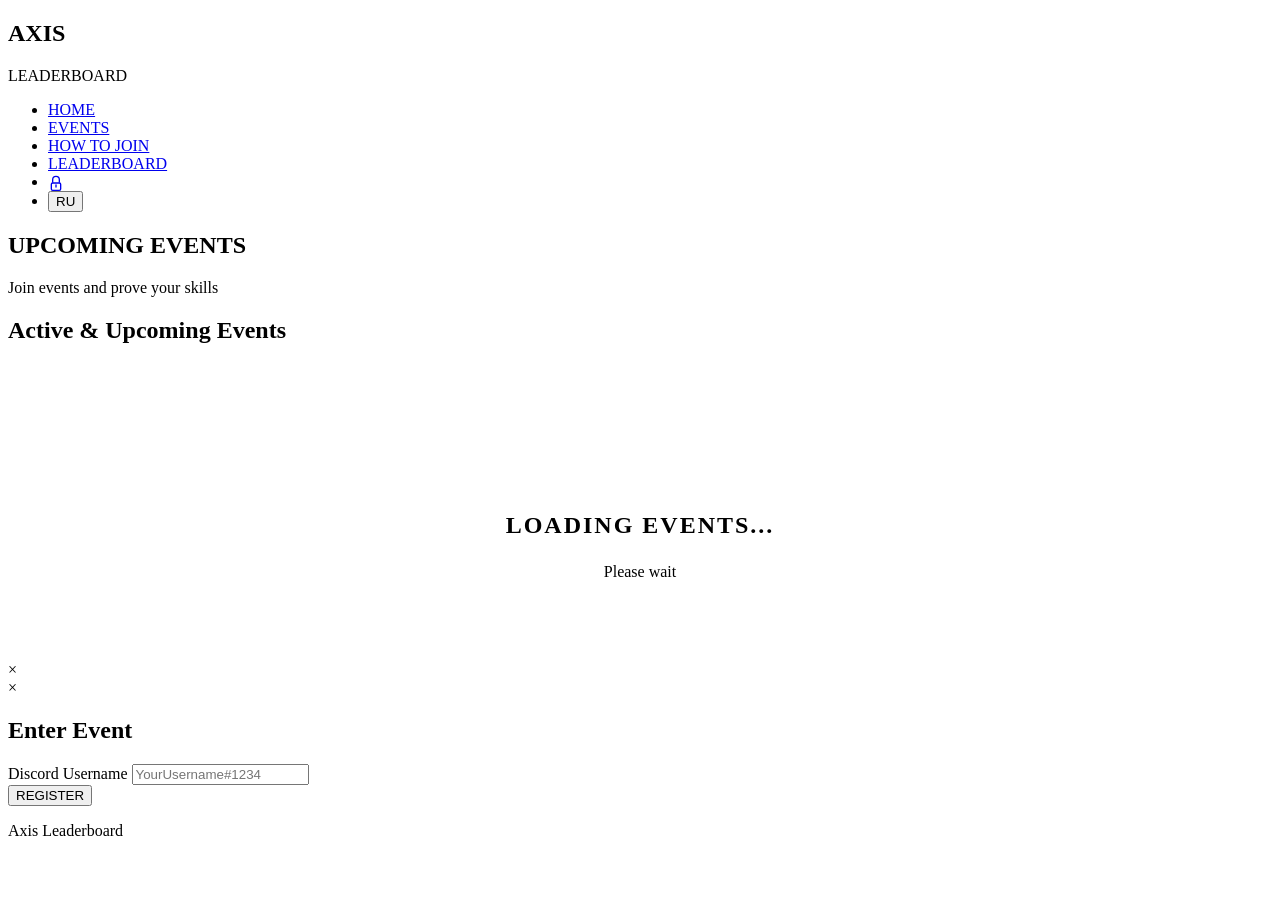
==== events.html @ bed37cb2 "h" ====
<!DOCTYPE html>
<html lang="en">
<head>
    <meta charset="UTF-8">
    <meta name="viewport" content="width=device-width, initial-scale=1.0">
    <title>Axis Leaderboard - Events</title>
    <link rel="stylesheet" href="styles.css">
</head>
<body>
    <nav class="navbar">
        <div class="container">
            <div class="logo">
                <h1>AXIS</h1>
                <span class="subtitle">LEADERBOARD</span>
            </div>
            <ul class="nav-links">
                <li><a href="index.html" data-i18n="nav.home">HOME</a></li>
                <li><a href="events.html" class="active" data-i18n="nav.events">EVENTS</a></li>
                <li><a href="how-to-join.html" data-i18n="nav.howToJoin">HOW TO JOIN</a></li>
                <li><a href="leaderboard.html" data-i18n="nav.leaderboard">LEADERBOARD</a></li>
                <li><a href="admin.html" class="admin-link" title="Admin Panel"><span style="display: inline-block; width: 16px; height: 16px; background: currentColor; -webkit-mask: url('data:image/svg+xml,<svg xmlns=%22http://www.w3.org/2000/svg%22 viewBox=%220 0 24 24%22><path d=%22M7 10V7a5 5 0 0110 0v3m-5 5v3m-5-6h10a2 2 0 012 2v7a2 2 0 01-2 2H7a2 2 0 01-2-2v-7a2 2 0 012-2z%22 fill=%22none%22 stroke=%22currentColor%22 stroke-width=%222%22 stroke-linecap=%22round%22/></svg>') center/contain no-repeat; mask: url('data:image/svg+xml,<svg xmlns=%22http://www.w3.org/2000/svg%22 viewBox=%220 0 24 24%22><path d=%22M7 10V7a5 5 0 0110 0v3m-5 5v3m-5-6h10a2 2 0 012 2v7a2 2 0 01-2 2H7a2 2 0 01-2-2v-7a2 2 0 012-2z%22 fill=%22none%22 stroke=%22currentColor%22 stroke-width=%222%22 stroke-linecap=%22round%22/></svg>') center/contain no-repeat; vertical-align: middle;"></span></a></li>
                <li><button id="langToggle" class="lang-toggle">RU</button></li>
            </ul>
        </div>
    </nav>

    <section class="page-header">
        <div class="container">
            <h1 data-i18n="events.title">UPCOMING EVENTS</h1>
            <p data-i18n="events.subtitle">Join events</p>
        </div>
    </section>

    <section class="events-section">
        <div class="container">
            <div class="events-header">
                <h2 data-i18n="events.activeUpcoming">Active & Upcoming Events</h2>
            </div>

            <div class="events-grid" id="eventsGrid">
                <!-- Loading state shown initially -->
                <div style="grid-column: 1 / -1; text-align: center; padding: 4rem 2rem;">
                    <div class="loading-spinner" style="width: 60px; height: 60px; margin: 0 auto 1.5rem;"></div>
                    <h3 style="color: var(--primary-color); font-size: 1.5rem; letter-spacing: 2px;">LOADING EVENTS...</h3>
                    <p style="color: var(--text-secondary); margin-top: 0.5rem;">Please wait</p>
                </div>
            </div>
        </div>
    </section>

    <!-- Event Details Modal -->
    <div id="eventDetailsModal" class="modal">
        <div class="modal-content">
            <span class="close">&times;</span>
            <div id="eventDetailsContent">
                <!-- Event details will be loaded here -->
            </div>
        </div>
    </div>

    <!-- Enter Event Modal -->
    <div id="enterEventModal" class="modal">
        <div class="modal-content">
            <span class="close">&times;</span>
            <h2 data-i18n="events.enterEvent">Enter Event</h2>
            <div id="enterEventInfo"></div>
            <form id="enterEventForm">
                <div class="form-group">
                    <label for="discordUsername" data-i18n="events.discordUsername">Discord Username</label>
                    <input type="text" id="discordUsername" placeholder="YourUsername#1234" required>
                </div>
                <button type="submit" class="btn btn-primary" data-i18n="events.register">REGISTER</button>
            </form>
        </div>
    </div>

    <footer class="footer">
        <div class="container">
            <p>Axis Leaderboard</p>
        </div>
    </footer>

    <script src="language.js"></script>
    <script src="events.js"></script>
</body>
</html>
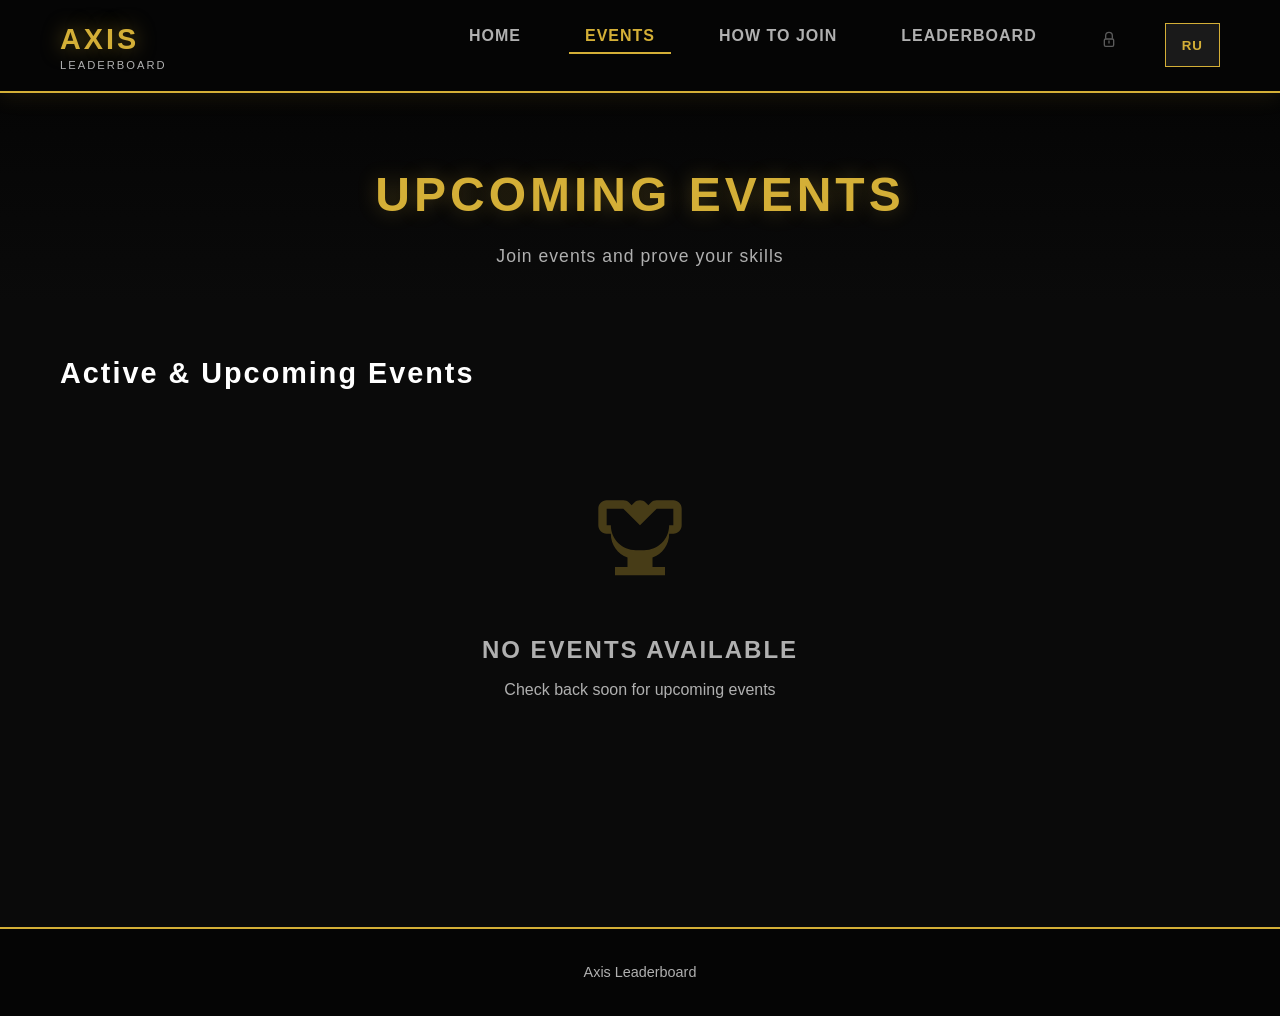
==== commit 7bc3bffa: "heh" ====
--- a/events.html
+++ b/events.html
@@ -69,6 +69,20 @@
                     <label for="discordUsername" data-i18n="events.discordUsername">Discord Username</label>
                     <input type="text" id="discordUsername" placeholder="YourUsername#1234" required>
                 </div>
+                <div class="form-group">
+                    <label for="playerCountry" data-i18n="events.countryLabel">Country</label>
+                    <select id="playerCountry" required>
+                        <option value="" disabled selected data-i18n="events.selectCountry">Select your country</option>
+                        <option value="Germany">Germany</option>
+                        <option value="Italy">Italy</option>
+                        <option value="Japan">Japan</option>
+                        <option value="Romania">Romania</option>
+                        <option value="Hungary">Hungary</option>
+                        <option value="Finland">Finland</option>
+                        <option value="Bulgaria">Bulgaria</option>
+                        <option value="Other">Other</option>
+                    </select>
+                </div>
                 <button type="submit" class="btn btn-primary" data-i18n="events.register">REGISTER</button>
             </form>
         </div>
--- a/styles.css
+++ b/styles.css
@@ -0,0 +1,1628 @@
+/* Font Definitions */
+@font-face {
+    font-family: 'Noto Sans';
+    src: url('NotoSans-VariableFont_wdth,wght.ttf') format('truetype');
+    font-weight: 100 900;
+    font-style: normal;
+    font-display: swap;
+}
+
+@font-face {
+    font-family: 'Noto Sans';
+    src: url('NotoSans-Italic-VariableFont_wdth,wght.ttf') format('truetype');
+    font-weight: 100 900;
+    font-style: italic;
+    font-display: swap;
+}
+
+@font-face {
+    font-family: 'Noto Sans RU';
+    src: url('NotoSans-VariableFont_wdth,wghtRU.ttf') format('truetype');
+    font-weight: 100 900;
+    font-style: normal;
+    font-display: swap;
+    unicode-range: U+0400-04FF, U+0500-052F, U+2DE0-2DFF, U+A640-A69F;
+}
+
+@font-face {
+    font-family: 'Noto Sans RU';
+    src: url('NotoSans-Italic-VariableFont_wdth,wghtRU.ttf') format('truetype');
+    font-weight: 100 900;
+    font-style: italic;
+    font-display: swap;
+    unicode-range: U+0400-04FF, U+0500-052F, U+2DE0-2DFF, U+A640-A69F;
+}
+
+* {
+    margin: 0;
+    padding: 0;
+    box-sizing: border-box;
+}
+
+/* Mobile-friendly touch targets */
+html {
+    -webkit-tap-highlight-color: rgba(212, 175, 55, 0.2);
+    touch-action: manipulation;
+}
+
+body {
+    -webkit-font-smoothing: antialiased;
+    -moz-osx-font-smoothing: grayscale;
+}
+
+:root {
+    --primary-color: #d4af37;
+    --secondary-color: #8b7355;
+    --dark-bg: #0a0a0a;
+    --darker-bg: #050505;
+    --card-bg: #1a1a1a;
+    --text-primary: #ffffff;
+    --text-secondary: #b0b0b0;
+    --border-color: #2a2a2a;
+    --accent-red: #c41e3a;
+    --accent-blue: #4a90e2;
+}
+
+body {
+    font-family: 'Noto Sans', 'Noto Sans RU', 'Segoe UI', Tahoma, Geneva, Verdana, sans-serif;
+    background-color: var(--dark-bg);
+    color: var(--text-primary);
+    line-height: 1.6;
+    overflow-x: hidden; /* Prevent horizontal scroll on mobile */
+}
+
+html {
+    scroll-behavior: smooth;
+}
+
+.container {
+    max-width: 1200px;
+    margin: 0 auto;
+    padding: 0 20px;
+}
+
+/* Navbar */
+.navbar {
+    background-color: var(--darker-bg);
+    border-bottom: 2px solid var(--primary-color);
+    padding: 1rem 0;
+    position: sticky;
+    top: 0;
+    z-index: 1000;
+    box-shadow: 0 4px 20px rgba(212, 175, 55, 0.1);
+}
+
+.navbar .container {
+    display: flex;
+    justify-content: space-between;
+    align-items: center;
+}
+
+.logo h1 {
+    font-size: 1.8rem;
+    font-weight: 900;
+    letter-spacing: 3px;
+    color: var(--primary-color);
+    text-shadow: 0 0 20px rgba(212, 175, 55, 0.5);
+}
+
+.logo .subtitle {
+    font-size: 0.7rem;
+    color: var(--text-secondary);
+    letter-spacing: 2px;
+    display: block;
+    margin-top: -5px;
+}
+
+.nav-links {
+    display: flex;
+    list-style: none;
+    gap: 2rem;
+}
+
+.nav-links a {
+    color: var(--text-secondary);
+    text-decoration: none;
+    font-weight: 600;
+    letter-spacing: 1px;
+    transition: color 0.3s;
+    padding: 0.5rem 1rem;
+    border-bottom: 2px solid transparent;
+}
+
+.nav-links a:hover,
+.nav-links a.active {
+    color: var(--primary-color);
+    border-bottom-color: var(--primary-color);
+}
+
+/* Admin Link - Subtle Key Icon */
+.admin-link {
+    opacity: 0.5;
+    font-size: 1.2rem;
+    transition: all 0.3s;
+}
+
+.admin-link:hover {
+    opacity: 1;
+    transform: scale(1.2);
+    filter: drop-shadow(0 0 8px rgba(212, 175, 55, 0.6));
+}
+
+/* Language Toggle Button */
+.lang-toggle {
+    background: var(--card-bg);
+    color: var(--primary-color);
+    border: 1px solid var(--primary-color);
+    padding: 0.5rem 1rem;
+    font-weight: 700;
+    letter-spacing: 1px;
+    cursor: pointer;
+    transition: all 0.3s;
+    font-family: inherit;
+    min-height: 44px; /* Mobile-friendly touch target */
+    display: inline-flex;
+    align-items: center;
+    justify-content: center;
+}
+
+.lang-toggle:hover {
+    background: var(--primary-color);
+    color: var(--dark-bg);
+}
+
+/* Hero Section */
+.hero {
+    position: relative;
+    height: 70vh;
+    display: flex;
+    align-items: center;
+    justify-content: center;
+    background: linear-gradient(rgba(10, 10, 10, 0.7), rgba(10, 10, 10, 0.7)), url('W_4k(1).jpg');
+    background-size: cover;
+    background-position: center;
+    background-attachment: fixed;
+    overflow: hidden;
+}
+
+.hero::before {
+    content: '';
+    position: absolute;
+    top: 0;
+    left: 0;
+    right: 0;
+    bottom: 0;
+    background-image: 
+        repeating-linear-gradient(0deg, transparent, transparent 2px, rgba(212, 175, 55, 0.03) 2px, rgba(212, 175, 55, 0.03) 4px),
+        repeating-linear-gradient(90deg, transparent, transparent 2px, rgba(212, 175, 55, 0.03) 2px, rgba(212, 175, 55, 0.03) 4px);
+}
+
+.hero-overlay {
+    position: absolute;
+    top: 0;
+    left: 0;
+    right: 0;
+    bottom: 0;
+    background: radial-gradient(circle at center, transparent 0%, rgba(10, 10, 10, 0.6) 100%);
+}
+
+.hero-content {
+    position: relative;
+    text-align: center;
+    z-index: 1;
+}
+
+.hero-title {
+    font-size: 4rem;
+    font-weight: 900;
+    letter-spacing: 5px;
+    margin-bottom: 1rem;
+    text-shadow: 0 0 30px rgba(212, 175, 55, 0.5);
+    background: linear-gradient(to right, var(--primary-color), #fff, var(--primary-color));
+    -webkit-background-clip: text;
+    -webkit-text-fill-color: transparent;
+    background-clip: text;
+}
+
+.hero-description {
+    font-size: 1.3rem;
+    color: var(--text-secondary);
+    margin-bottom: 2rem;
+    letter-spacing: 2px;
+}
+
+.hero-buttons {
+    display: flex;
+    gap: 1rem;
+    justify-content: center;
+}
+
+/* Buttons */
+.btn {
+    padding: 1rem 2.5rem;
+    font-size: 1rem;
+    font-weight: 700;
+    letter-spacing: 2px;
+    text-decoration: none;
+    border: none;
+    cursor: pointer;
+    transition: all 0.3s;
+    position: relative;
+    overflow: hidden;
+    min-height: 44px; /* Minimum touch target size for mobile */
+    display: inline-flex;
+    align-items: center;
+    justify-content: center;
+}
+
+.btn-primary {
+    background: var(--primary-color);
+    color: var(--dark-bg);
+    box-shadow: 0 0 20px rgba(212, 175, 55, 0.3);
+}
+
+.btn-primary:hover {
+    background: #e6c248;
+    box-shadow: 0 0 30px rgba(212, 175, 55, 0.6);
+    transform: translateY(-2px);
+}
+
+.btn-secondary {
+    background: transparent;
+    color: var(--primary-color);
+    border: 2px solid var(--primary-color);
+}
+
+.btn-secondary:hover {
+    background: var(--primary-color);
+    color: var(--dark-bg);
+}
+
+/* Features Section */
+.features {
+    padding: 5rem 0;
+    background-color: var(--darker-bg);
+}
+
+.feature-grid {
+    display: grid;
+    grid-template-columns: repeat(auto-fit, minmax(300px, 1fr));
+    gap: 2rem;
+}
+
+.feature-card {
+    background: var(--card-bg);
+    padding: 2.5rem;
+    border: 1px solid var(--border-color);
+    transition: all 0.3s;
+    position: relative;
+    overflow: hidden;
+}
+
+.feature-card::before {
+    content: '';
+    position: absolute;
+    top: 0;
+    left: 0;
+    right: 0;
+    height: 3px;
+    background: linear-gradient(to right, transparent, var(--primary-color), transparent);
+    transform: translateX(-100%);
+    transition: transform 0.5s;
+}
+
+.feature-card:hover::before {
+    transform: translateX(100%);
+}
+
+.feature-card:hover {
+    border-color: var(--primary-color);
+    box-shadow: 0 10px 40px rgba(212, 175, 55, 0.2);
+    transform: translateY(-5px);
+}
+
+.feature-icon {
+    width: 80px;
+    height: 80px;
+    margin-bottom: 1.5rem;
+}
+
+.feature-card h3 {
+    font-size: 1.5rem;
+    margin-bottom: 1rem;
+    color: var(--primary-color);
+    letter-spacing: 1px;
+}
+
+.feature-card p {
+    color: var(--text-secondary);
+    line-height: 1.8;
+}
+
+/* CTA Section */
+.cta-section {
+    padding: 5rem 0;
+    text-align: center;
+    background: linear-gradient(135deg, var(--dark-bg) 0%, var(--darker-bg) 100%);
+    border-top: 1px solid var(--border-color);
+    border-bottom: 1px solid var(--border-color);
+}
+
+.cta-section .container {
+    max-width: 900px;
+    margin: 0 auto;
+}
+
+.cta-section h2 {
+    font-size: 2.5rem;
+    margin-bottom: 1rem;
+    color: var(--primary-color);
+    letter-spacing: 2px;
+}
+
+.cta-section p {
+    font-size: 1.2rem;
+    color: var(--text-secondary);
+    margin-bottom: 2rem;
+}
+
+/* Page Header */
+.page-header {
+    padding: 4rem 0 2rem;
+    text-align: center;
+    background: linear-gradient(180deg, var(--darker-bg) 0%, var(--dark-bg) 100%);
+}
+
+.page-header h1 {
+    font-size: 3rem;
+    font-weight: 900;
+    letter-spacing: 4px;
+    color: var(--primary-color);
+    margin-bottom: 0.5rem;
+    text-shadow: 0 0 20px rgba(212, 175, 55, 0.3);
+}
+
+.page-header p {
+    color: var(--text-secondary);
+    font-size: 1.1rem;
+    letter-spacing: 1px;
+}
+
+/* Events Section */
+.events-section {
+    padding: 3rem 0 5rem;
+}
+
+.events-header {
+    display: flex;
+    justify-content: space-between;
+    align-items: center;
+    margin-bottom: 2rem;
+}
+
+.events-header {
+    margin-bottom: 2rem;
+}
+
+.events-header h2 {
+    font-size: 1.8rem;
+    color: var(--text-primary);
+    letter-spacing: 2px;
+}
+
+.events-grid {
+    display: grid;
+    grid-template-columns: repeat(auto-fill, minmax(350px, 1fr));
+    gap: 2rem;
+}
+
+.event-card {
+    background: var(--card-bg);
+    border: 1px solid var(--border-color);
+    padding: 2rem;
+    transition: all 0.3s;
+    position: relative;
+    overflow: hidden;
+}
+
+.event-card::after {
+    content: '';
+    position: absolute;
+    top: 0;
+    left: 0;
+    right: 0;
+    height: 4px;
+    background: linear-gradient(to right, var(--primary-color), var(--accent-blue));
+}
+
+.event-card:hover {
+    border-color: var(--primary-color);
+    box-shadow: 0 10px 40px rgba(212, 175, 55, 0.2);
+    transform: translateY(-5px);
+}
+
+.event-status {
+    display: inline-block;
+    padding: 0.3rem 1rem;
+    font-size: 0.75rem;
+    font-weight: 700;
+    letter-spacing: 1px;
+    border-radius: 2px;
+    margin-bottom: 1rem;
+}
+
+.event-status.live {
+    background: var(--accent-red);
+    color: white;
+}
+
+.event-status.upcoming {
+    background: var(--accent-blue);
+    color: white;
+}
+
+.event-card h3 {
+    font-size: 1.5rem;
+    margin-bottom: 0.5rem;
+    color: var(--primary-color);
+    letter-spacing: 1px;
+}
+
+.event-date {
+    color: var(--text-secondary);
+    font-size: 0.9rem;
+    margin-bottom: 1rem;
+    display: block;
+}
+
+.event-description {
+    color: var(--text-secondary);
+    margin-bottom: 1.5rem;
+    line-height: 1.6;
+}
+
+.event-prize {
+    color: var(--primary-color);
+    font-weight: 700;
+    font-size: 1.1rem;
+    margin-bottom: 1.5rem;
+}
+
+.event-actions {
+    display: flex;
+    gap: 1rem;
+}
+
+.event-actions .btn {
+    flex: 1;
+    text-align: center;
+    padding: 0.8rem;
+    font-size: 0.9rem;
+}
+
+/* Modal */
+.modal {
+    display: none;
+    position: fixed;
+    z-index: 2000;
+    left: 0;
+    top: 0;
+    width: 100%;
+    height: 100%;
+    background-color: rgba(0, 0, 0, 0.8);
+    backdrop-filter: blur(5px);
+    overflow-y: auto;
+    overflow-x: hidden;
+    padding: 20px 0;
+}
+
+.modal-content {
+    background-color: var(--card-bg);
+    margin: 20px auto;
+    padding: 2.5rem;
+    border: 2px solid var(--primary-color);
+    width: 90%;
+    max-width: 600px;
+    max-height: calc(100vh - 40px);
+    position: relative;
+    box-shadow: 0 20px 60px rgba(212, 175, 55, 0.3);
+    overflow-y: auto;
+}
+
+.close {
+    color: var(--text-secondary);
+    float: right;
+    font-size: 2rem;
+    font-weight: bold;
+    line-height: 1;
+    cursor: pointer;
+    transition: color 0.3s;
+}
+
+.close:hover {
+    color: var(--primary-color);
+}
+
+.modal-content h2 {
+    margin-bottom: 2rem;
+    color: var(--primary-color);
+    letter-spacing: 2px;
+}
+
+.form-group {
+    margin-bottom: 1.5rem;
+}
+
+.form-group label {
+    display: block;
+    margin-bottom: 0.5rem;
+    color: var(--text-primary);
+    font-weight: 600;
+    letter-spacing: 1px;
+}
+
+.form-group input,
+.form-group textarea {
+    width: 100%;
+    padding: 0.8rem;
+    background: var(--darker-bg);
+    border: 1px solid var(--border-color);
+    color: var(--text-primary);
+    font-size: 1rem;
+    font-family: inherit;
+    transition: border-color 0.3s;
+}
+
+.form-group input:focus,
+.form-group textarea:focus {
+    outline: none;
+    border-color: var(--primary-color);
+}
+
+.form-group textarea {
+    resize: vertical;
+}
+
+/* Leaderboard Section */
+.leaderboard-section {
+    padding: 3rem 0 5rem;
+}
+
+.leaderboard-filters {
+    display: flex;
+    gap: 1rem;
+    margin-bottom: 2rem;
+    justify-content: center;
+    flex-wrap: wrap;
+}
+
+.filter-btn {
+    padding: 0.8rem 2rem;
+    background: var(--card-bg);
+    color: var(--text-secondary);
+    border: 1px solid var(--border-color);
+    cursor: pointer;
+    font-weight: 600;
+    letter-spacing: 1px;
+    transition: all 0.3s;
+}
+
+.filter-btn:hover,
+.filter-btn.active {
+    background: var(--primary-color);
+    color: var(--dark-bg);
+    border-color: var(--primary-color);
+    box-shadow: 0 4px 15px rgba(212, 175, 55, 0.4);
+}
+
+.leaderboard-table {
+    background: var(--card-bg);
+    border: 1px solid var(--border-color);
+    overflow-x: auto;
+    border-radius: 4px;
+    box-shadow: 0 8px 32px rgba(0, 0, 0, 0.3);
+    -webkit-overflow-scrolling: touch; /* Smooth scrolling on iOS */
+}
+
+.leaderboard-table table {
+    width: 100%;
+    border-collapse: collapse;
+    min-width: 600px; /* Reduced from 900px for better mobile fit */
+}
+
+.leaderboard-table thead {
+    background: var(--darker-bg);
+    position: sticky;
+    top: 0;
+    z-index: 10;
+}
+
+.leaderboard-table th {
+    padding: 1.5rem 1rem;
+    text-align: left;
+    color: var(--primary-color);
+    font-weight: 700;
+    letter-spacing: 2px;
+    border-bottom: 2px solid var(--primary-color);
+    font-size: 0.85rem;
+    text-transform: uppercase;
+    white-space: nowrap;
+}
+
+.leaderboard-table td {
+    padding: 1.2rem 1rem;
+    border-bottom: 1px solid var(--border-color);
+    color: var(--text-secondary);
+    font-size: 0.95rem;
+    vertical-align: middle;
+}
+
+.leaderboard-table td:first-child {
+    text-align: center;
+    width: 80px;
+}
+
+.leaderboard-table tr {
+    transition: all 0.3s ease;
+}
+
+.leaderboard-table tbody tr:hover {
+    background: rgba(212, 175, 55, 0.08);
+    transform: scale(1.01);
+    box-shadow: 0 4px 12px rgba(212, 175, 55, 0.15);
+}
+
+.rank-badge {
+    display: inline-flex;
+    align-items: center;
+    justify-content: center;
+    width: 44px;
+    height: 44px;
+    line-height: 1;
+    text-align: center;
+    font-weight: 700;
+    font-size: 1.1rem;
+    border-radius: 50%;
+    background: var(--border-color);
+    transition: all 0.3s;
+}
+
+.rank-badge.gold {
+    background: linear-gradient(135deg, #ffd700, #ffed4e);
+    color: var(--dark-bg);
+    box-shadow: 0 0 20px rgba(255, 215, 0, 0.6), 0 4px 12px rgba(255, 215, 0, 0.3);
+    animation: pulse-gold 2s infinite;
+}
+
+.rank-badge.silver {
+    background: linear-gradient(135deg, #c0c0c0, #e8e8e8);
+    color: var(--dark-bg);
+    box-shadow: 0 0 20px rgba(192, 192, 192, 0.6), 0 4px 12px rgba(192, 192, 192, 0.3);
+}
+
+.rank-badge.bronze {
+    background: linear-gradient(135deg, #cd7f32, #e8a87c);
+    color: var(--dark-bg);
+    box-shadow: 0 0 20px rgba(205, 127, 50, 0.6), 0 4px 12px rgba(205, 127, 50, 0.3);
+}
+
+@keyframes pulse-gold {
+    0%, 100% {
+        box-shadow: 0 0 20px rgba(255, 215, 0, 0.6), 0 4px 12px rgba(255, 215, 0, 0.3);
+    }
+    50% {
+        box-shadow: 0 0 30px rgba(255, 215, 0, 0.9), 0 4px 16px rgba(255, 215, 0, 0.5);
+    }
+}
+
+@keyframes slideIn {
+    from {
+        transform: translateX(400px);
+        opacity: 0;
+    }
+    to {
+        transform: translateX(0);
+        opacity: 1;
+    }
+}
+
+@keyframes slideOut {
+    from {
+        transform: translateX(0);
+        opacity: 1;
+    }
+    to {
+        transform: translateX(400px);
+        opacity: 0;
+    }
+}
+
+@keyframes spin {
+    0% { transform: rotate(0deg); }
+    100% { transform: rotate(360deg); }
+}
+
+/* Loading Spinner */
+.loading-spinner {
+    border: 4px solid var(--border-color);
+    border-top: 4px solid var(--primary-color);
+    border-radius: 50%;
+    animation: spin 1s linear infinite;
+}
+
+.player-info {
+    display: flex;
+    flex-direction: column;
+    gap: 0.3rem;
+}
+
+.player-name {
+    font-weight: 600;
+    color: var(--text-primary);
+    font-size: 1rem;
+}
+
+.player-country {
+    margin-left: 0.3rem;
+    color: var(--text-secondary);
+    font-size: 0.85rem;
+    letter-spacing: 1px;
+    text-transform: uppercase;
+}
+
+.player-subtext {
+    font-size: 0.8rem;
+    color: var(--text-secondary);
+    opacity: 0.7;
+}
+
+.rank-1 {
+    background: linear-gradient(90deg, rgba(255, 215, 0, 0.08) 0%, transparent 100%);
+    border-left: 3px solid #ffd700;
+}
+
+.rank-2 {
+    background: linear-gradient(90deg, rgba(192, 192, 192, 0.08) 0%, transparent 100%);
+    border-left: 3px solid #c0c0c0;
+}
+
+.rank-3 {
+    background: linear-gradient(90deg, rgba(205, 127, 50, 0.08) 0%, transparent 100%);
+    border-left: 3px solid #cd7f32;
+}
+
+/* Number highlighting */
+.leaderboard-table td:not(:nth-child(2)) {
+    font-feature-settings: "tnum";
+    font-variant-numeric: tabular-nums;
+}
+
+/* Responsive Table */
+@media (max-width: 768px) {
+    .leaderboard-table {
+        font-size: 0.85rem;
+    }
+    
+    .leaderboard-table th,
+    .leaderboard-table td {
+        padding: 1rem 0.5rem;
+    }
+    
+    .rank-badge {
+        width: 36px;
+        height: 36px;
+        font-size: 0.9rem;
+    }
+}
+
+/* Footer */
+.footer {
+    background-color: var(--darker-bg);
+    padding: 2rem 0;
+    border-top: 2px solid var(--primary-color);
+    margin-top: 5rem;
+}
+
+.footer .container {
+    display: flex;
+    justify-content: center;
+    align-items: center;
+}
+
+.footer p {
+    color: var(--text-secondary);
+    font-size: 0.9rem;
+}
+
+.social-links {
+    display: flex;
+    gap: 2rem;
+}
+
+.social-link {
+    color: var(--text-secondary);
+    text-decoration: none;
+    font-weight: 600;
+    letter-spacing: 1px;
+    font-size: 0.9rem;
+    transition: color 0.3s;
+}
+
+.social-link:hover {
+    color: var(--primary-color);
+}
+
+/* Custom Icons */
+.icon-trophy, .icon-target, .icon-sword, .icon-shield, .icon-bolt, 
+.icon-fire, .icon-star, .icon-diamond, .icon-crown, .icon-calendar {
+    display: inline-block;
+    position: relative;
+}
+
+/* Trophy Icon */
+.icon-trophy::before {
+    content: '';
+    display: block;
+    width: 100%;
+    height: 100%;
+    background: var(--primary-color);
+    mask-image: url("data:image/svg+xml,%3Csvg xmlns='http://www.w3.org/2000/svg' viewBox='0 0 24 24' fill='currentColor'%3E%3Cpath d='M12 2C11.5 2 11 2.19 10.59 2.59L10 3.17L9.41 2.59C9 2.19 8.5 2 8 2H4C2.9 2 2 2.9 2 4V8C2 9.1 2.9 10 4 10H5C5 12.67 6.67 14.9 9 15.71V18H6V20H18V18H15V15.71C17.33 14.9 19 12.67 19 10H20C21.1 10 22 9.1 22 8V4C22 2.9 21.1 2 20 2H16C15.5 2 15 2.19 14.59 2.59L14 3.17L13.41 2.59C13 2.19 12.5 2 12 2M4 4H8L9.29 5.29L12 8L14.71 5.29L16 4H20V8H19C19 11.31 16.31 14 13 14H11C7.69 14 5 11.31 5 8H4V4Z'/%3E%3C/svg%3E");
+    -webkit-mask-image: url("data:image/svg+xml,%3Csvg xmlns='http://www.w3.org/2000/svg' viewBox='0 0 24 24' fill='currentColor'%3E%3Cpath d='M12 2C11.5 2 11 2.19 10.59 2.59L10 3.17L9.41 2.59C9 2.19 8.5 2 8 2H4C2.9 2 2 2.9 2 4V8C2 9.1 2.9 10 4 10H5C5 12.67 6.67 14.9 9 15.71V18H6V20H18V18H15V15.71C17.33 14.9 19 12.67 19 10H20C21.1 10 22 9.1 22 8V4C22 2.9 21.1 2 20 2H16C15.5 2 15 2.19 14.59 2.59L14 3.17L13.41 2.59C13 2.19 12.5 2 12 2M4 4H8L9.29 5.29L12 8L14.71 5.29L16 4H20V8H19C19 11.31 16.31 14 13 14H11C7.69 14 5 11.31 5 8H4V4Z'/%3E%3C/svg%3E");
+    mask-size: contain;
+    -webkit-mask-size: contain;
+    mask-repeat: no-repeat;
+    -webkit-mask-repeat: no-repeat;
+}
+
+/* Target Icon */
+.icon-target::before {
+    content: '';
+    display: block;
+    width: 100%;
+    height: 100%;
+    background: var(--primary-color);
+    mask-image: url("data:image/svg+xml,%3Csvg xmlns='http://www.w3.org/2000/svg' viewBox='0 0 24 24' fill='currentColor'%3E%3Cpath d='M12 2C6.5 2 2 6.5 2 12S6.5 22 12 22 22 17.5 22 12 17.5 2 12 2M12 4C16.4 4 20 7.6 20 12S16.4 20 12 20 4 16.4 4 12 7.6 4 12 4M12 6C8.7 6 6 8.7 6 12S8.7 18 12 18 18 15.3 18 12 15.3 6 12 6M12 8C14.2 8 16 9.8 16 12S14.2 16 12 16 8 14.2 8 12 9.8 8 12 8M12 10C10.9 10 10 10.9 10 12S10.9 14 12 14 14 13.1 14 12 13.1 10 12 10Z'/%3E%3C/svg%3E");
+    -webkit-mask-image: url("data:image/svg+xml,%3Csvg xmlns='http://www.w3.org/2000/svg' viewBox='0 0 24 24' fill='currentColor'%3E%3Cpath d='M12 2C6.5 2 2 6.5 2 12S6.5 22 12 22 22 17.5 22 12 17.5 2 12 2M12 4C16.4 4 20 7.6 20 12S16.4 20 12 20 4 16.4 4 12 7.6 4 12 4M12 6C8.7 6 6 8.7 6 12S8.7 18 12 18 18 15.3 18 12 15.3 6 12 6M12 8C14.2 8 16 9.8 16 12S14.2 16 12 16 8 14.2 8 12 9.8 8 12 8M12 10C10.9 10 10 10.9 10 12S10.9 14 12 14 14 13.1 14 12 13.1 10 12 10Z'/%3E%3C/svg%3E");
+    mask-size: contain;
+    -webkit-mask-size: contain;
+    mask-repeat: no-repeat;
+    -webkit-mask-repeat: no-repeat;
+}
+
+/* Sword Icon */
+.icon-sword::before {
+    content: '';
+    display: block;
+    width: 100%;
+    height: 100%;
+    background: var(--primary-color);
+    mask-image: url("data:image/svg+xml,%3Csvg xmlns='http://www.w3.org/2000/svg' viewBox='0 0 24 24' fill='currentColor'%3E%3Cpath d='M6.2 2.44L18.1 14.34L20.22 12.22L21.63 13.63L19.16 16.1L22.34 19.28C22.73 19.67 22.73 20.3 22.34 20.69L21.63 21.4C21.24 21.79 20.61 21.79 20.22 21.4L17.04 18.22L14.56 20.7L13.15 19.29L15.27 17.17L3.37 5.27V2.44H6.2M15.89 10L20.63 5.26V2.44H17.8L13.06 7.18L15.89 10M10.94 15L8.11 12.13L5.9 14.34L3.78 12.22L2.37 13.63L4.84 16.1L1.66 19.29C1.27 19.68 1.27 20.31 1.66 20.7L2.37 21.41C2.76 21.8 3.39 21.8 3.78 21.41L6.96 18.23L9.44 20.7L10.85 19.29L8.73 17.17L10.94 15Z'/%3E%3C/svg%3E");
+    -webkit-mask-image: url("data:image/svg+xml,%3Csvg xmlns='http://www.w3.org/2000/svg' viewBox='0 0 24 24' fill='currentColor'%3E%3Cpath d='M6.2 2.44L18.1 14.34L20.22 12.22L21.63 13.63L19.16 16.1L22.34 19.28C22.73 19.67 22.73 20.3 22.34 20.69L21.63 21.4C21.24 21.79 20.61 21.79 20.22 21.4L17.04 18.22L14.56 20.7L13.15 19.29L15.27 17.17L3.37 5.27V2.44H6.2M15.89 10L20.63 5.26V2.44H17.8L13.06 7.18L15.89 10M10.94 15L8.11 12.13L5.9 14.34L3.78 12.22L2.37 13.63L4.84 16.1L1.66 19.29C1.27 19.68 1.27 20.31 1.66 20.7L2.37 21.41C2.76 21.8 3.39 21.8 3.78 21.41L6.96 18.23L9.44 20.7L10.85 19.29L8.73 17.17L10.94 15Z'/%3E%3C/svg%3E");
+    mask-size: contain;
+    -webkit-mask-size: contain;
+    mask-repeat: no-repeat;
+    -webkit-mask-repeat: no-repeat;
+}
+
+/* Shield Icon */
+.icon-shield::before {
+    content: '';
+    display: block;
+    width: 100%;
+    height: 100%;
+    background: var(--primary-color);
+    mask-image: url("data:image/svg+xml,%3Csvg xmlns='http://www.w3.org/2000/svg' viewBox='0 0 24 24' fill='currentColor'%3E%3Cpath d='M12 1L3 5V11C3 16.55 6.84 21.74 12 23C17.16 21.74 21 16.55 21 11V5L12 1Z'/%3E%3C/svg%3E");
+    -webkit-mask-image: url("data:image/svg+xml,%3Csvg xmlns='http://www.w3.org/2000/svg' viewBox='0 0 24 24' fill='currentColor'%3E%3Cpath d='M12 1L3 5V11C3 16.55 6.84 21.74 12 23C17.16 21.74 21 16.55 21 11V5L12 1Z'/%3E%3C/svg%3E");
+    mask-size: contain;
+    -webkit-mask-size: contain;
+    mask-repeat: no-repeat;
+    -webkit-mask-repeat: no-repeat;
+}
+
+/* Bolt/Lightning Icon */
+.icon-bolt::before {
+    content: '';
+    display: block;
+    width: 100%;
+    height: 100%;
+    background: var(--primary-color);
+    mask-image: url("data:image/svg+xml,%3Csvg xmlns='http://www.w3.org/2000/svg' viewBox='0 0 24 24' fill='currentColor'%3E%3Cpath d='M11 15H6L13 1V9H18L11 23V15Z'/%3E%3C/svg%3E");
+    -webkit-mask-image: url("data:image/svg+xml,%3Csvg xmlns='http://www.w3.org/2000/svg' viewBox='0 0 24 24' fill='currentColor'%3E%3Cpath d='M11 15H6L13 1V9H18L11 23V15Z'/%3E%3C/svg%3E");
+    mask-size: contain;
+    -webkit-mask-size: contain;
+    mask-repeat: no-repeat;
+    -webkit-mask-repeat: no-repeat;
+}
+
+/* Fire Icon */
+.icon-fire::before {
+    content: '';
+    display: block;
+    width: 100%;
+    height: 100%;
+    background: var(--primary-color);
+    mask-image: url("data:image/svg+xml,%3Csvg xmlns='http://www.w3.org/2000/svg' viewBox='0 0 24 24' fill='currentColor'%3E%3Cpath d='M17.66 11.2C17.43 10.9 17.15 10.64 16.89 10.38C16.22 9.78 15.46 9.35 14.82 8.72C13.33 7.26 13 4.85 13.95 3C13 3.23 12.17 3.75 11.46 4.32C8.87 6.4 7.85 10.07 9.07 13.22C9.11 13.32 9.15 13.42 9.15 13.55C9.15 13.77 9 13.97 8.8 14.05C8.57 14.15 8.33 14.09 8.14 13.93C8.08 13.88 8.04 13.83 8 13.76C6.87 12.33 6.69 10.28 7.45 8.64C5.78 10 4.87 12.3 5 14.47C5.06 14.97 5.12 15.47 5.29 15.97C5.43 16.57 5.7 17.17 6 17.7C7.08 19.43 8.95 20.67 10.96 20.92C13.1 21.19 15.39 20.8 17.03 19.32C18.86 17.66 19.5 15 18.56 12.72L18.43 12.46C18.22 12 17.66 11.2 17.66 11.2M14.5 17.5C14.22 17.74 13.76 18 13.4 18.1C12.28 18.5 11.16 17.94 10.5 17.28C11.69 17 12.4 16.12 12.61 15.23C12.78 14.43 12.46 13.77 12.33 13C12.21 12.26 12.23 11.63 12.5 10.94C12.69 11.32 12.89 11.7 13.13 12C13.9 13 15.11 13.44 15.37 14.8C15.41 14.94 15.43 15.08 15.43 15.23C15.46 16.05 15.1 16.95 14.5 17.5H14.5Z'/%3E%3C/svg%3E");
+    -webkit-mask-image: url("data:image/svg+xml,%3Csvg xmlns='http://www.w3.org/2000/svg' viewBox='0 0 24 24' fill='currentColor'%3E%3Cpath d='M17.66 11.2C17.43 10.9 17.15 10.64 16.89 10.38C16.22 9.78 15.46 9.35 14.82 8.72C13.33 7.26 13 4.85 13.95 3C13 3.23 12.17 3.75 11.46 4.32C8.87 6.4 7.85 10.07 9.07 13.22C9.11 13.32 9.15 13.42 9.15 13.55C9.15 13.77 9 13.97 8.8 14.05C8.57 14.15 8.33 14.09 8.14 13.93C8.08 13.88 8.04 13.83 8 13.76C6.87 12.33 6.69 10.28 7.45 8.64C5.78 10 4.87 12.3 5 14.47C5.06 14.97 5.12 15.47 5.29 15.97C5.43 16.57 5.7 17.17 6 17.7C7.08 19.43 8.95 20.67 10.96 20.92C13.1 21.19 15.39 20.8 17.03 19.32C18.86 17.66 19.5 15 18.56 12.72L18.43 12.46C18.22 12 17.66 11.2 17.66 11.2M14.5 17.5C14.22 17.74 13.76 18 13.4 18.1C12.28 18.5 11.16 17.94 10.5 17.28C11.69 17 12.4 16.12 12.61 15.23C12.78 14.43 12.46 13.77 12.33 13C12.21 12.26 12.23 11.63 12.5 10.94C12.69 11.32 12.89 11.7 13.13 12C13.9 13 15.11 13.44 15.37 14.8C15.41 14.94 15.43 15.08 15.43 15.23C15.46 16.05 15.1 16.95 14.5 17.5H14.5Z'/%3E%3C/svg%3E");
+    mask-size: contain;
+    -webkit-mask-size: contain;
+    mask-repeat: no-repeat;
+    -webkit-mask-repeat: no-repeat;
+}
+
+/* Star Icon */
+.icon-star::before {
+    content: '';
+    display: block;
+    width: 100%;
+    height: 100%;
+    background: var(--primary-color);
+    mask-image: url("data:image/svg+xml,%3Csvg xmlns='http://www.w3.org/2000/svg' viewBox='0 0 24 24' fill='currentColor'%3E%3Cpath d='M12 17.27L18.18 21L16.54 13.97L22 9.24L14.81 8.62L12 2L9.19 8.62L2 9.24L7.45 13.97L5.82 21L12 17.27Z'/%3E%3C/svg%3E");
+    -webkit-mask-image: url("data:image/svg+xml,%3Csvg xmlns='http://www.w3.org/2000/svg' viewBox='0 0 24 24' fill='currentColor'%3E%3Cpath d='M12 17.27L18.18 21L16.54 13.97L22 9.24L14.81 8.62L12 2L9.19 8.62L2 9.24L7.45 13.97L5.82 21L12 17.27Z'/%3E%3C/svg%3E");
+    mask-size: contain;
+    -webkit-mask-size: contain;
+    mask-repeat: no-repeat;
+    -webkit-mask-repeat: no-repeat;
+}
+
+/* Diamond Icon */
+.icon-diamond::before {
+    content: '';
+    display: block;
+    width: 100%;
+    height: 100%;
+    background: var(--primary-color);
+    mask-image: url("data:image/svg+xml,%3Csvg xmlns='http://www.w3.org/2000/svg' viewBox='0 0 24 24' fill='currentColor'%3E%3Cpath d='M6 2L2 8L12 22L22 8L18 2H6M6.5 3H8.73L7.5 7.5L5.5 4.5L6.5 3M10.5 3H13.5L15 8L12 12.5L9 8L10.5 3M17.5 3H15.27L16.5 7.5L18.5 4.5L17.5 3M4.25 5.5L6.25 8.5L3.5 8.5L4.25 5.5M19.75 5.5L17.75 8.5L20.5 8.5L19.75 5.5M7.77 9.5H10.5L12 11.5L9 15.5L7.77 9.5M13.5 9.5H16.23L15 15.5L12 11.5L13.5 9.5Z'/%3E%3C/svg%3E");
+    -webkit-mask-image: url("data:image/svg+xml,%3Csvg xmlns='http://www.w3.org/2000/svg' viewBox='0 0 24 24' fill='currentColor'%3E%3Cpath d='M6 2L2 8L12 22L22 8L18 2H6M6.5 3H8.73L7.5 7.5L5.5 4.5L6.5 3M10.5 3H13.5L15 8L12 12.5L9 8L10.5 3M17.5 3H15.27L16.5 7.5L18.5 4.5L17.5 3M4.25 5.5L6.25 8.5L3.5 8.5L4.25 5.5M19.75 5.5L17.75 8.5L20.5 8.5L19.75 5.5M7.77 9.5H10.5L12 11.5L9 15.5L7.77 9.5M13.5 9.5H16.23L15 15.5L12 11.5L13.5 9.5Z'/%3E%3C/svg%3E");
+    mask-size: contain;
+    -webkit-mask-size: contain;
+    mask-repeat: no-repeat;
+    -webkit-mask-repeat: no-repeat;
+}
+
+/* Crown Icon */
+.icon-crown::before {
+    content: '';
+    display: block;
+    width: 100%;
+    height: 100%;
+    background: var(--primary-color);
+    mask-image: url("data:image/svg+xml,%3Csvg xmlns='http://www.w3.org/2000/svg' viewBox='0 0 24 24' fill='currentColor'%3E%3Cpath d='M5 16L3 5L8.5 10L12 4L15.5 10L21 5L19 16H5M19 19C19 19.6 18.6 20 18 20H6C5.4 20 5 19.6 5 19V18H19V19Z'/%3E%3C/svg%3E");
+    -webkit-mask-image: url("data:image/svg+xml,%3Csvg xmlns='http://www.w3.org/2000/svg' viewBox='0 0 24 24' fill='currentColor'%3E%3Cpath d='M5 16L3 5L8.5 10L12 4L15.5 10L21 5L19 16H5M19 19C19 19.6 18.6 20 18 20H6C5.4 20 5 19.6 5 19V18H19V19Z'/%3E%3C/svg%3E");
+    mask-size: contain;
+    -webkit-mask-size: contain;
+    mask-repeat: no-repeat;
+    -webkit-mask-repeat: no-repeat;
+}
+
+/* Calendar Icon */
+.icon-calendar::before {
+    content: '';
+    display: block;
+    width: 16px;
+    height: 16px;
+    background: var(--primary-color);
+    mask-image: url("data:image/svg+xml,%3Csvg xmlns='http://www.w3.org/2000/svg' viewBox='0 0 24 24' fill='currentColor'%3E%3Cpath d='M19 3H18V1H16V3H8V1H6V3H5C3.89 3 3 3.9 3 5V19C3 20.1 3.89 21 5 21H19C20.1 21 21 20.1 21 19V5C21 3.9 20.1 3 19 3M19 19H5V8H19V19Z'/%3E%3C/svg%3E");
+    -webkit-mask-image: url("data:image/svg+xml,%3Csvg xmlns='http://www.w3.org/2000/svg' viewBox='0 0 24 24' fill='currentColor'%3E%3Cpath d='M19 3H18V1H16V3H8V1H6V3H5C3.89 3 3 3.9 3 5V19C3 20.1 3.89 21 5 21H19C20.1 21 21 20.1 21 19V5C21 3.9 20.1 3 19 3M19 19H5V8H19V19Z'/%3E%3C/svg%3E");
+    mask-size: contain;
+    -webkit-mask-size: contain;
+    mask-repeat: no-repeat;
+    -webkit-mask-repeat: no-repeat;
+}
+
+/* Responsive Design */
+/* Mobile Navigation */
+@media (max-width: 768px) {
+    /* Navbar adjustments */
+    .navbar .container {
+        flex-direction: column;
+        gap: 1rem;
+    }
+
+    .logo h1 {
+        font-size: 1.4rem;
+        letter-spacing: 2px;
+    }
+
+    .logo .subtitle {
+        font-size: 0.6rem;
+    }
+
+    .nav-links {
+        flex-wrap: wrap;
+        justify-content: center;
+        gap: 0.5rem;
+    }
+
+    .nav-links li a {
+        padding: 0.5rem 1rem;
+        font-size: 0.8rem;
+    }
+
+    .admin-link {
+        padding: 0.5rem !important;
+    }
+
+    .admin-link .icon-shield {
+        width: 20px;
+        height: 20px;
+    }
+
+    /* Hero Section */
+    .hero {
+        min-height: 60vh;
+        padding: 3rem 0;
+    }
+
+    .hero-title {
+        font-size: 2rem;
+        letter-spacing: 2px;
+    }
+
+    .hero-subtitle {
+        font-size: 0.9rem;
+        letter-spacing: 1px;
+    }
+
+    .hero-description {
+        font-size: 0.9rem;
+        margin: 1rem 0 2rem;
+    }
+
+    /* Feature Cards */
+    .features-grid {
+        grid-template-columns: 1fr;
+        gap: 1.5rem;
+    }
+
+    .feature-card {
+        padding: 1.5rem;
+    }
+
+    .feature-icon {
+        width: 50px;
+        height: 50px;
+        margin-bottom: 1rem;
+    }
+
+    .feature-card h3 {
+        font-size: 1.1rem;
+        margin-bottom: 0.5rem;
+    }
+
+    .feature-card p {
+        font-size: 0.9rem;
+    }
+
+    /* Events Section */
+    .section-title {
+        font-size: 1.8rem;
+    }
+
+    .events-header {
+        flex-direction: column;
+        gap: 1rem;
+        align-items: stretch;
+    }
+
+    .events-grid {
+        grid-template-columns: 1fr;
+        gap: 1.5rem;
+    }
+
+    .event-card {
+        padding: 1.5rem;
+    }
+
+    .event-icon {
+        width: 50px;
+        height: 50px;
+    }
+
+    .event-card h3 {
+        font-size: 1.2rem;
+    }
+
+    .event-details p {
+        font-size: 0.85rem;
+    }
+
+    .event-buttons {
+        flex-direction: column;
+        gap: 0.5rem;
+    }
+
+    .btn {
+        width: 100%;
+        padding: 0.75rem 1.5rem;
+        font-size: 0.85rem;
+    }
+
+    /* Leaderboard */
+    .leaderboard-filters {
+        flex-direction: column;
+        gap: 1rem;
+    }
+
+    .leaderboard-table {
+        font-size: 0.85rem;
+    }
+    
+    .leaderboard-table th,
+    .leaderboard-table td {
+        padding: 1rem 0.5rem;
+    }
+
+    .leaderboard-table th:nth-child(2),
+    .leaderboard-table td:nth-child(2) {
+        padding-left: 0.75rem;
+    }
+    
+    .rank-badge {
+        width: 36px;
+        height: 36px;
+        font-size: 0.9rem;
+    }
+
+    /* Modals */
+    .modal {
+        padding: 10px 0;
+    }
+    
+    .modal-content {
+        width: 95%;
+        max-width: 95%;
+        padding: 1.5rem;
+        margin: 10px auto;
+        max-height: calc(100vh - 20px);
+    }
+
+    .modal-content h2 {
+        font-size: 1.3rem;
+        margin-bottom: 1.5rem;
+    }
+
+    .form-group label {
+        font-size: 0.9rem;
+    }
+
+    .form-group input,
+    .form-group textarea,
+    .form-group select {
+        font-size: 0.9rem;
+        padding: 0.75rem;
+    }
+
+    /* Footer */
+    .footer .container {
+        flex-direction: column;
+        gap: 1rem;
+        text-align: center;
+    }
+
+    .social-links {
+        gap: 1rem;
+    }
+
+    .social-link {
+        font-size: 0.8rem;
+    }
+
+    /* Language Toggle */
+    .language-toggle {
+        gap: 0.5rem;
+    }
+
+    .lang-btn {
+        padding: 0.4rem 0.8rem;
+        font-size: 0.8rem;
+    }
+}
+
+/* Small Mobile Devices */
+@media (max-width: 480px) {
+    .logo h1 {
+        font-size: 1.2rem;
+    }
+
+    .hero-title {
+        font-size: 1.6rem;
+        letter-spacing: 1px;
+    }
+
+    .hero-subtitle {
+        font-size: 0.8rem;
+    }
+
+    .nav-links li a {
+        padding: 0.4rem 0.8rem;
+        font-size: 0.75rem;
+        letter-spacing: 1px;
+    }
+
+    .section-title {
+        font-size: 1.5rem;
+    }
+
+    .leaderboard-table {
+        font-size: 0.75rem;
+    }
+
+    .rank-badge {
+        width: 32px;
+        height: 32px;
+        font-size: 0.8rem;
+    }
+
+    .modal {
+        padding: 5px 0;
+    }
+    
+    .modal-content {
+        margin: 5px auto;
+        padding: 1rem;
+        max-height: calc(100vh - 10px);
+        width: 98%;
+    }
+    
+    .modal-content h2 {
+        font-size: 1.1rem;
+        margin-bottom: 1rem;
+    }
+    
+    .close {
+        font-size: 1.5rem;
+    }
+
+    .btn {
+        padding: 0.6rem 1rem;
+        font-size: 0.8rem;
+    }
+}
+
+/* Landscape Mobile */
+@media (max-width: 768px) and (orientation: landscape) {
+    .hero {
+        min-height: 100vh;
+    }
+
+    .navbar .container {
+        flex-direction: row;
+    }
+
+    .nav-links {
+        flex-direction: row;
+    }
+}
+
+/* How to Join Page Styles */
+.how-to-section {
+    padding: 4rem 0;
+    background-color: var(--dark-bg);
+}
+
+.guide-content {
+    display: flex;
+    flex-direction: column;
+    gap: 2rem;
+    margin-bottom: 4rem;
+}
+
+.guide-step {
+    display: flex;
+    gap: 2rem;
+    align-items: flex-start;
+    padding: 2rem;
+    background: linear-gradient(135deg, var(--card-bg) 0%, rgba(212, 175, 55, 0.03) 100%);
+    border: 1px solid var(--border-color);
+    border-radius: 8px;
+    transition: all 0.3s ease;
+}
+
+.guide-step:hover {
+    border-color: var(--primary-color);
+    background: linear-gradient(135deg, var(--card-bg) 0%, rgba(212, 175, 55, 0.08) 100%);
+    transform: translateY(-2px);
+}
+
+.step-number {
+    display: flex;
+    align-items: center;
+    justify-content: center;
+    width: 60px;
+    height: 60px;
+    min-width: 60px;
+    background: var(--primary-color);
+    color: var(--darker-bg);
+    font-size: 1.8rem;
+    font-weight: bold;
+    border-radius: 50%;
+    flex-shrink: 0;
+}
+
+.step-content h3 {
+    font-size: 1.4rem;
+    color: var(--primary-color);
+    margin-bottom: 0.5rem;
+    letter-spacing: 1px;
+}
+
+.step-content p {
+    color: var(--text-secondary);
+    line-height: 1.8;
+}
+
+/* Requirements Section */
+.requirements-section {
+    background: linear-gradient(135deg, rgba(212, 175, 55, 0.05) 0%, var(--card-bg) 100%);
+    border: 1px solid var(--border-color);
+    padding: 3rem 2rem;
+    border-radius: 8px;
+    margin-bottom: 3rem;
+}
+
+.requirements-section h2 {
+    font-size: 1.8rem;
+    color: var(--primary-color);
+    margin-bottom: 1.5rem;
+    letter-spacing: 2px;
+}
+
+.requirements-list {
+    list-style: none;
+    display: flex;
+    flex-direction: column;
+    gap: 1rem;
+}
+
+.requirements-list li {
+    display: flex;
+    align-items: center;
+    gap: 1rem;
+    color: var(--text-secondary);
+    padding: 1rem;
+    background: rgba(212, 175, 55, 0.03);
+    border-left: 3px solid var(--primary-color);
+    border-radius: 4px;
+}
+
+.requirements-list li::before {
+    content: "✓";
+    color: var(--primary-color);
+    font-weight: bold;
+    font-size: 1.2rem;
+    min-width: 20px;
+}
+
+/* Tips Section */
+.tips-section {
+    margin-bottom: 3rem;
+}
+
+.tips-section h2 {
+    font-size: 1.8rem;
+    color: var(--primary-color);
+    margin-bottom: 2rem;
+    letter-spacing: 2px;
+}
+
+.tips-grid {
+    display: grid;
+    grid-template-columns: repeat(auto-fit, minmax(250px, 1fr));
+    gap: 1.5rem;
+}
+
+.tip-card {
+    background: linear-gradient(135deg, var(--card-bg) 0%, rgba(212, 175, 55, 0.03) 100%);
+    border: 1px solid var(--border-color);
+    padding: 2rem 1.5rem;
+    border-radius: 8px;
+    text-align: center;
+    transition: all 0.3s ease;
+}
+
+.tip-card:hover {
+    border-color: var(--primary-color);
+    background: linear-gradient(135deg, var(--card-bg) 0%, rgba(212, 175, 55, 0.08) 100%);
+    transform: translateY(-5px);
+}
+
+.tip-icon {
+    font-size: 2.5rem;
+    margin-bottom: 1rem;
+    display: inline-block;
+}
+
+.tip-card h4 {
+    color: var(--primary-color);
+    font-size: 1.1rem;
+    margin-bottom: 0.8rem;
+    letter-spacing: 1px;
+}
+
+.tip-card p {
+    color: var(--text-secondary);
+    font-size: 0.95rem;
+    line-height: 1.6;
+}
+
+/* CTA Section */
+.cta-section {
+    background: linear-gradient(135deg, rgba(212, 175, 55, 0.1) 0%, rgba(212, 175, 55, 0.05) 100%);
+    border: 2px solid var(--primary-color);
+    padding: 3rem 2rem;
+    border-radius: 8px;
+    text-align: center;
+    margin: 0 auto;
+    max-width: 900px;
+}
+
+.cta-section h2 {
+    font-size: 2rem;
+    color: var(--primary-color);
+    margin-bottom: 1rem;
+    letter-spacing: 2px;
+}
+
+.cta-section p {
+    color: var(--text-secondary);
+    margin-bottom: 2rem;
+    font-size: 1.1rem;
+}
+
+.cta-section .btn {
+    margin: 0 auto;
+}
+
+/* Mobile Responsive - How to Join */
+@media (max-width: 768px) {
+    .how-to-section {
+        padding: 2rem 0;
+    }
+
+    .guide-step {
+        flex-direction: column;
+        gap: 1rem;
+        padding: 1.5rem;
+    }
+
+    .step-number {
+        width: 50px;
+        height: 50px;
+        min-width: 50px;
+        font-size: 1.5rem;
+    }
+
+    .step-content h3 {
+        font-size: 1.1rem;
+    }
+
+    .step-content p {
+        font-size: 0.9rem;
+    }
+
+    .requirements-section {
+        padding: 2rem 1.5rem;
+    }
+
+    .requirements-section h2 {
+        font-size: 1.4rem;
+    }
+
+    .tips-grid {
+        grid-template-columns: 1fr;
+        gap: 1rem;
+    }
+
+    .tip-card {
+        padding: 1.5rem 1rem;
+    }
+
+    .tip-icon {
+        font-size: 2rem;
+        margin-bottom: 0.8rem;
+    }
+
+    .tip-card h4 {
+        font-size: 1rem;
+    }
+
+    .tip-card p {
+        font-size: 0.85rem;
+    }
+
+    .cta-section {
+        padding: 2rem 1.5rem;
+    }
+
+    .cta-section h2 {
+        font-size: 1.5rem;
+    }
+
+    .cta-section p {
+        font-size: 0.95rem;
+    }
+}
+
+/* Extra Small Mobile Devices */
+@media (max-width: 480px) {
+    .guide-step {
+        padding: 1rem;
+        gap: 0.8rem;
+    }
+
+    .step-number {
+        width: 45px;
+        height: 45px;
+        min-width: 45px;
+        font-size: 1.3rem;
+    }
+
+    .step-content h3 {
+        font-size: 0.95rem;
+        margin-bottom: 0.5rem;
+    }
+
+    .step-content p {
+        font-size: 0.8rem;
+    }
+
+    .requirements-section {
+        padding: 1.5rem 1rem;
+    }
+
+    .requirements-section h2 {
+        font-size: 1.2rem;
+        margin-bottom: 1rem;
+    }
+
+    .requirements-list li {
+        padding: 0.8rem;
+        font-size: 0.85rem;
+    }
+
+    .requirements-list li::before {
+        font-size: 1rem;
+        min-width: 18px;
+    }
+
+    .tips-section h2 {
+        font-size: 1.2rem;
+    }
+
+    .tip-icon {
+        font-size: 1.8rem;
+        margin-bottom: 0.5rem;
+    }
+
+    .tip-card {
+        padding: 1rem 0.8rem;
+    }
+
+    .tip-card h4 {
+        font-size: 0.9rem;
+        margin-bottom: 0.5rem;
+    }
+
+    .tip-card p {
+        font-size: 0.75rem;
+    }
+
+    .cta-section {
+        padding: 1.5rem 1rem;
+    }
+
+    .cta-section h2 {
+        font-size: 1.2rem;
+        margin-bottom: 0.8rem;
+    }
+
+    .cta-section p {
+        font-size: 0.85rem;
+        margin-bottom: 1.5rem;
+    }
+
+    .cta-section .btn {
+        padding: 0.6rem 1rem;
+        font-size: 0.8rem;
+    }
+}
